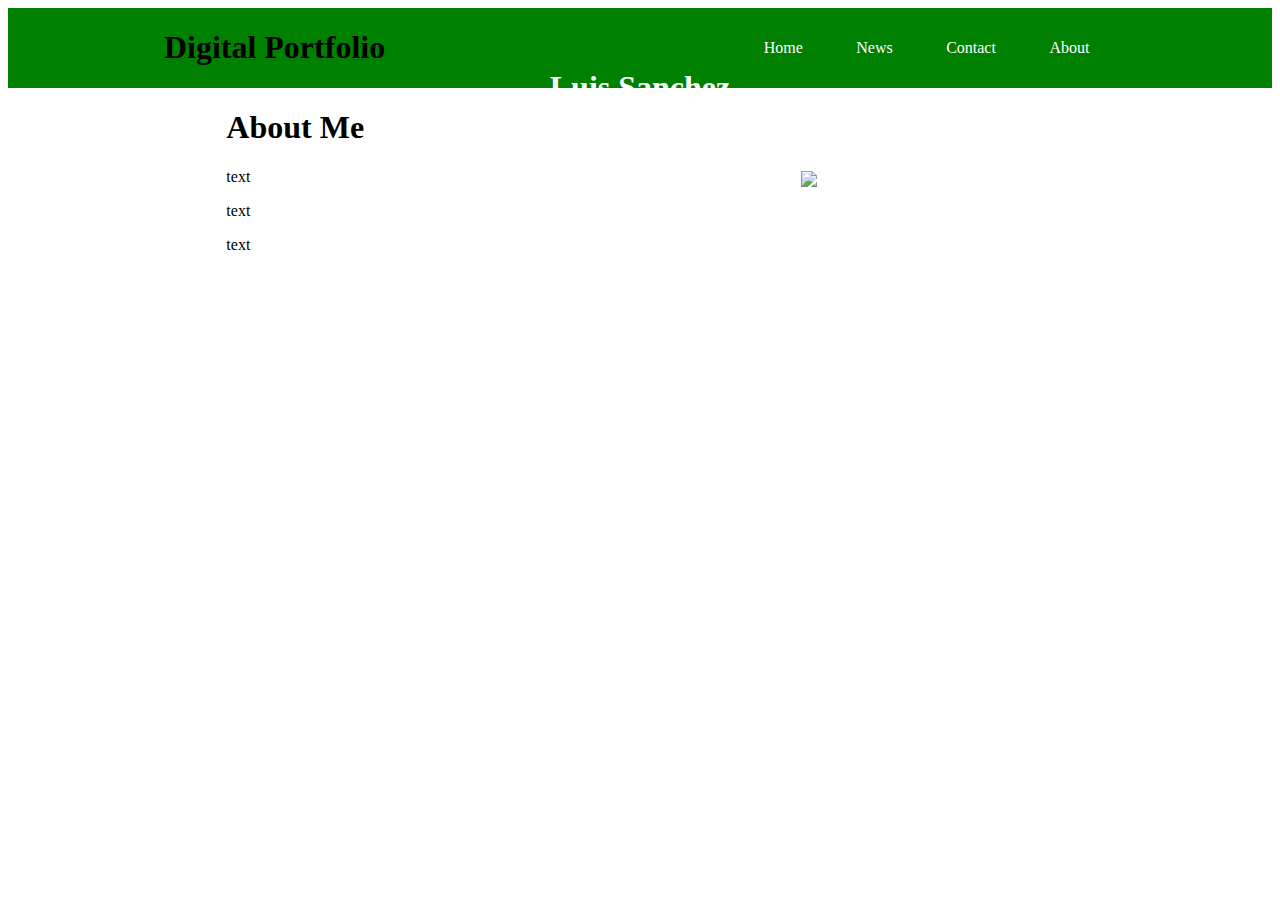
==== index.html @ 8ac7e4f6 "🫔🥁 Updated with Glitch" ====
<!DOCTYPE html>
<html lang="en">
  <head>
    <meta charset="utf-8" />
    <meta http-equiv="X-UA-Compatible" content="IE=edge" />
    <meta name="viewport" content="width=device-width, initial-scale=1" />
    <title>Hello!</title>
    <!-- import the webpage's stylesheet -->
    <link rel="stylesheet" href="./style.css" />
    <!-- import the webpage's javascript file -->
    <script src="./script.js" defer></script>
  </head>

  <body>
    <nav>
      <div class="header">
        <h1>Digital Portfolio</h1>
      </div>
      <ul class="nav">
        <li><a href="./referanceTem.html">Home</a></li>
        <li><a href="news.asp">News</a></li>
        <li><a href="contact.asp">Contact</a></li>
        <li><a href="about.asp">About</a></li>
      </ul>
    </nav>

    <div class="bannerimg">
      <div class="bannertext">
<!--         <img
          class="bannerimg"
          src="https://cdn.glitch.me/eb772232-50a6-466f-976e-3b4f58bbb98f%2F20210801_225624.jpg?v=1634854985076"
        /> -->
        <h1>Luis Sanchez</h1>
      </div>
    </div>

    <div class="about">
      <div>
        <h1>About Me</h1>
        <div>
          <p>text</p>
          <p>text</p>
          <p>text</p>
        </div>
      </div>
      <img
        class="pic"
        src="https://cdn.glitch.com/3f130f92-c599-4005-ae95-c6cd19387185%2Fprofile-placeholder.png?v=1590605956908"
      />
    </div>
  </body>
</html>
---- style.css ----
/* CSS files add styling rules to your content */

.body-txt {
  display: flex;
  align-items: center;
  justify-content: center;
  margin-top: 250px;
}

nav {
  display: flex;
  justify-content: space-around;
  align-items: center;
  min-height: 8vh;
  background-color: green;
}

.nav {
  display: flex;
  justify-content: space-around;
  width: 30%;
  list-style: none;
}

.nav a {
  color: white;
  text-decoration: none;
}

/* .name {
  display: flex;
  justify-content: space-around;
  background-color: blue;
} */

.about {
  display: flex;
  align-items: center;
  justify-content: center;
  justify-content: space-around;
}
.pic {
  width: 20%;
}

.bannertext {
  text-align: center;
  position: absolute;
  top: 50%;
  left: 50%;
  transform: translate(-50%, -50%);
  color: white;
}
.bannerimg {
  
  background-image: url("https://cdn.glitch.me/eb772232-50a6-466f-976e-3b4f58bbb98f%2F20210801_225624.jpg?v=1634854985076");
  /* Set a specific height */
  height: 50%;

  /* Position and center the image to scale nicely on all screens */
  background-position: center;
  background-repeat: no-repeat;
  background-size: cover;
  position: relative;
}
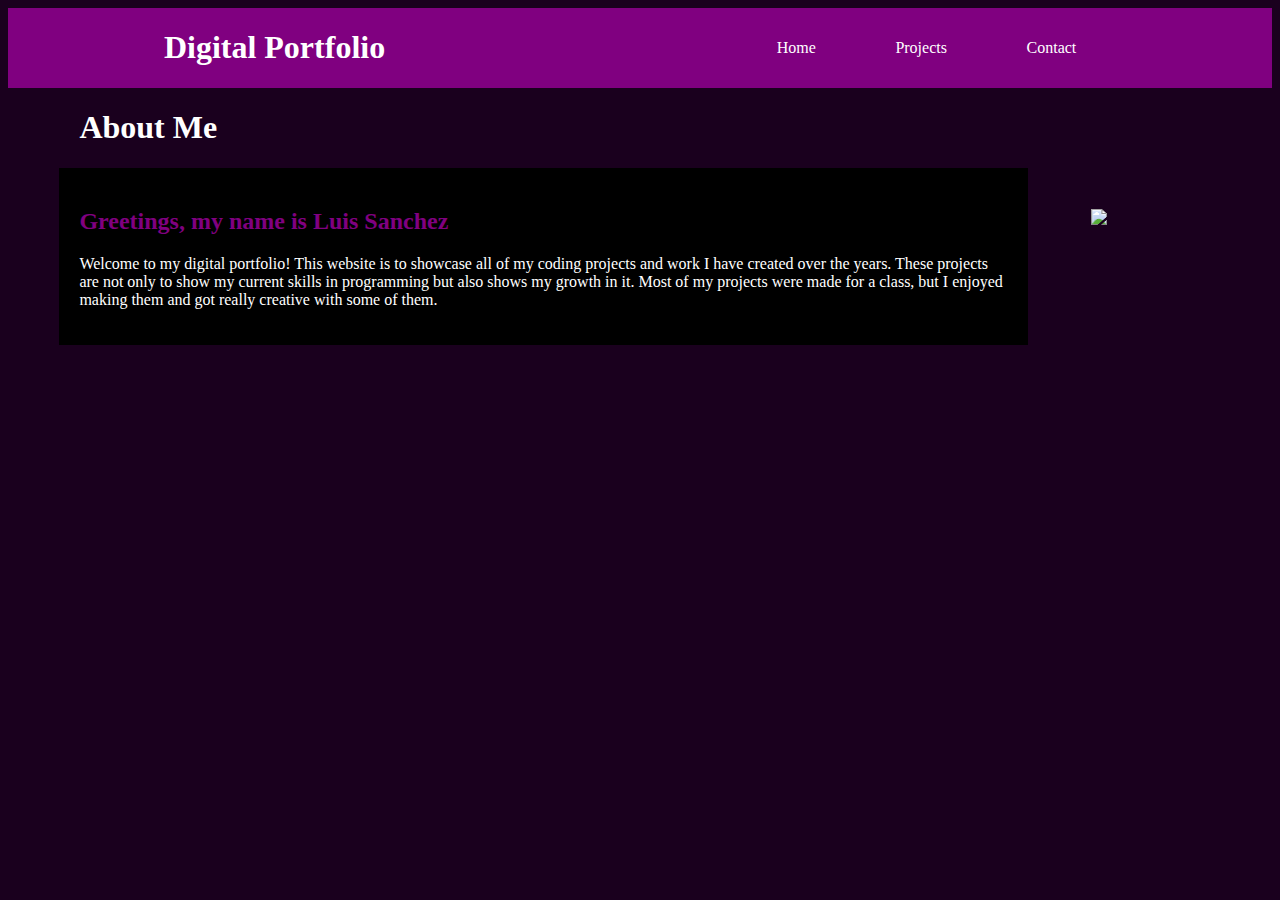
==== commit cee65656: "👢🚐 Updated with Glitch F" ====
--- a/index.html
+++ b/index.html
@@ -4,48 +4,53 @@
     <meta charset="utf-8" />
     <meta http-equiv="X-UA-Compatible" content="IE=edge" />
     <meta name="viewport" content="width=device-width, initial-scale=1" />
-    <title>Hello!</title>
+    <title>Home</title>
     <!-- import the webpage's stylesheet -->
     <link rel="stylesheet" href="./style.css" />
     <!-- import the webpage's javascript file -->
     <script src="./script.js" defer></script>
+    <!--   font import   -->
+    <link rel="preconnect" href="https://fonts.googleapis.com" />
+    <link rel="preconnect" href="https://fonts.gstatic.com" crossorigin />
+    <link
+      href="https://fonts.googleapis.com/css2?family=Bebas+Neue&family=Playfair+Display&display=swap"
+      rel="stylesheet"
+    />
   </head>
 
   <body>
+    
     <nav>
       <div class="header">
         <h1>Digital Portfolio</h1>
       </div>
       <ul class="nav">
-        <li><a href="./referanceTem.html">Home</a></li>
-        <li><a href="news.asp">News</a></li>
-        <li><a href="contact.asp">Contact</a></li>
-        <li><a href="about.asp">About</a></li>
+        <li><a href="index.html">Home</a></li>
+        <li><a href="projects.html">Projects</a></li>
+        <li><a href="contact.html">Contact</a></li>
       </ul>
     </nav>
 
-    <div class="bannerimg">
-      <div class="bannertext">
-<!--         <img
-          class="bannerimg"
-          src="https://cdn.glitch.me/eb772232-50a6-466f-976e-3b4f58bbb98f%2F20210801_225624.jpg?v=1634854985076"
-        /> -->
-        <h1>Luis Sanchez</h1>
-      </div>
-    </div>
-
     <div class="about">
       <div>
-        <h1>About Me</h1>
-        <div>
-          <p>text</p>
-          <p>text</p>
-          <p>text</p>
+        <h1 class="me">About Me</h1>
+        
+        <div class="box intro">
+          <h2>Greetings, my name is Luis Sanchez</h2>
+          <p>
+            Welcome to my digital portfolio! This website is to showcase all of
+            my coding projects and work I have created over the years. These
+            projects are not only to show my current skills in programming but
+            also shows my growth in it. Most of my projects were made for a
+            class, but I enjoyed making them and got really creative with some
+            of them.
+          </p>
         </div>
+        
       </div>
       <img
         class="pic"
-        src="https://cdn.glitch.com/3f130f92-c599-4005-ae95-c6cd19387185%2Fprofile-placeholder.png?v=1590605956908"
+        src="https://cdn.glitch.global/eb772232-50a6-466f-976e-3b4f58bbb98f/85034ph.jpeg?v=1654270275818"
       />
     </div>
   </body>
--- a/style.css
+++ b/style.css
@@ -1,18 +1,11 @@
 /* CSS files add styling rules to your content */
-
-.body-txt {
-  display: flex;
-  align-items: center;
-  justify-content: center;
-  margin-top: 250px;
-}
 
 nav {
   display: flex;
   justify-content: space-around;
   align-items: center;
   min-height: 8vh;
-  background-color: green;
+  background-color: purple;
 }
 
 .nav {
@@ -27,12 +20,6 @@
   text-decoration: none;
 }
 
-/* .name {
-  display: flex;
-  justify-content: space-around;
-  background-color: blue;
-} */
-
 .about {
   display: flex;
   align-items: center;
@@ -41,25 +28,68 @@
 }
 .pic {
   width: 20%;
+  margin: 5%;
 }
 
-.bannertext {
-  text-align: center;
-  position: absolute;
-  top: 50%;
-  left: 50%;
-  transform: translate(-50%, -50%);
+.intro {
+  margin-left: 5%;
+}
+
+.me {
+    margin-left: 7%;
+}
+
+.box {
+  background-color: black;
+  padding: 2%;
+}
+
+body {
+  background-color: #1a001e;
+}
+
+h1 {
   color: white;
 }
-.bannerimg {
-  
-  background-image: url("https://cdn.glitch.me/eb772232-50a6-466f-976e-3b4f58bbb98f%2F20210801_225624.jpg?v=1634854985076");
-  /* Set a specific height */
-  height: 50%;
 
-  /* Position and center the image to scale nicely on all screens */
-  background-position: center;
-  background-repeat: no-repeat;
-  background-size: cover;
-  position: relative;
+h2 {
+  color: purple;
 }
+
+p {
+  color: white;
+}
+
+.cenDisplay {
+  text-align: center;
+  margin: auto;
+  padding: 15px;
+}
+
+.links {
+  display: flex;
+  justify-content: center;
+}
+
+.cenIMG {
+  display: block;
+  margin-left: auto;
+  margin-right: auto;
+  width: 65%;
+}
+
+.template {
+  background-color: white;
+  margin: 9%;
+  padding: 3%;
+  border: 8px ridge purple;
+}
+
+.template p {
+  color: black;
+}
+
+.resume {
+  width: 50%;
+}
+
